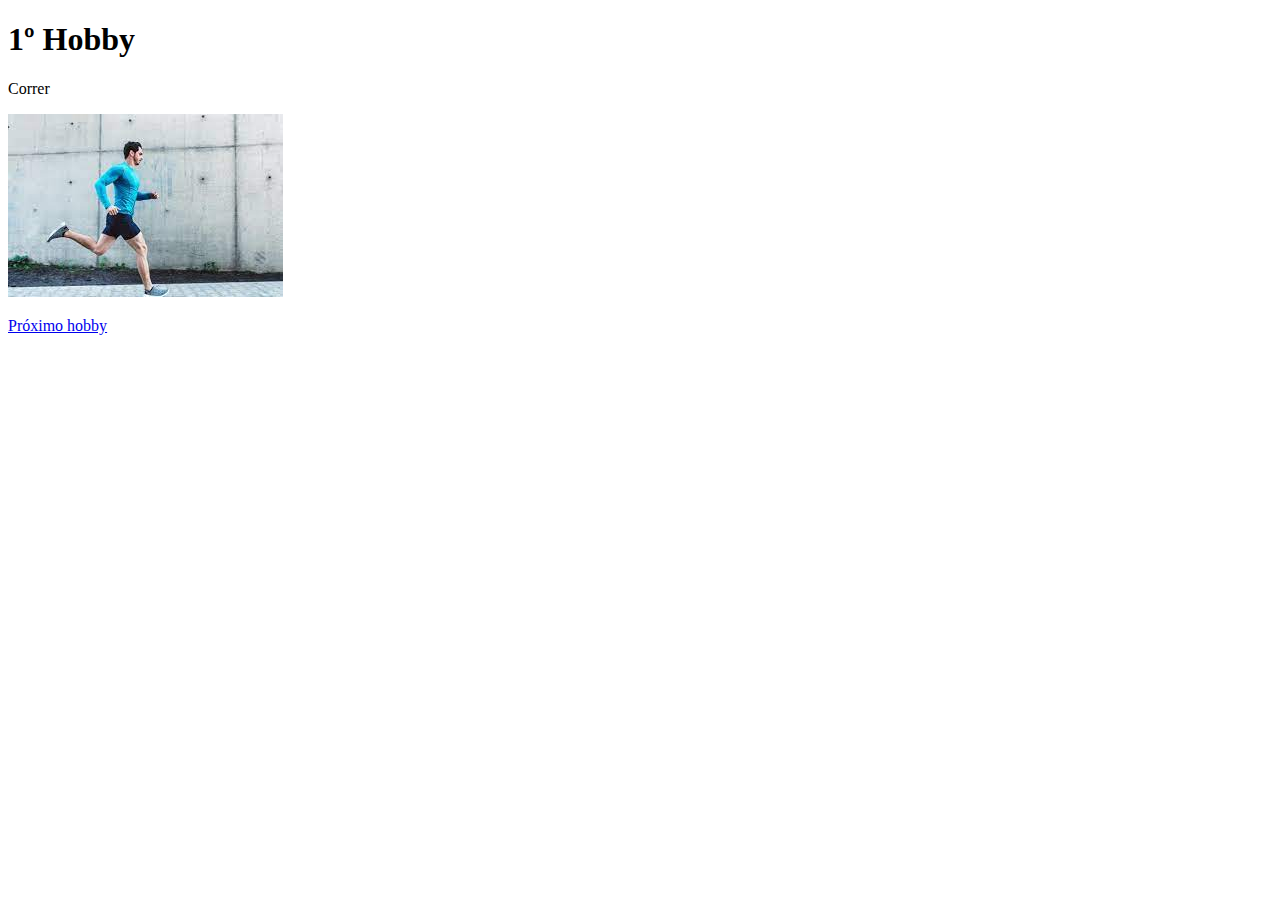
==== index.html @ 351acc63 "inicio" ====
<!DOCTYPE html>
<html lang="en">
<head>
    <meta charset="UTF-8">
    <meta http-equiv="X-UA-Compatible" content="IE=edge">
    <meta name="viewport" content="width=device-width, initial-scale=1.0">
   <link rel="styleshet" href="style.css">
    <title>Página 1</title>
</head>
<body>
<h1>1º Hobby</h1>
<p>Correr</p>
<img src="corrida.jpg" alt="correndo na pista">
<p></p><a href="page2.html">Próximo hobby</a></p>
</body>
---- style.css ----
body{
    background-color: greenyellow;
}
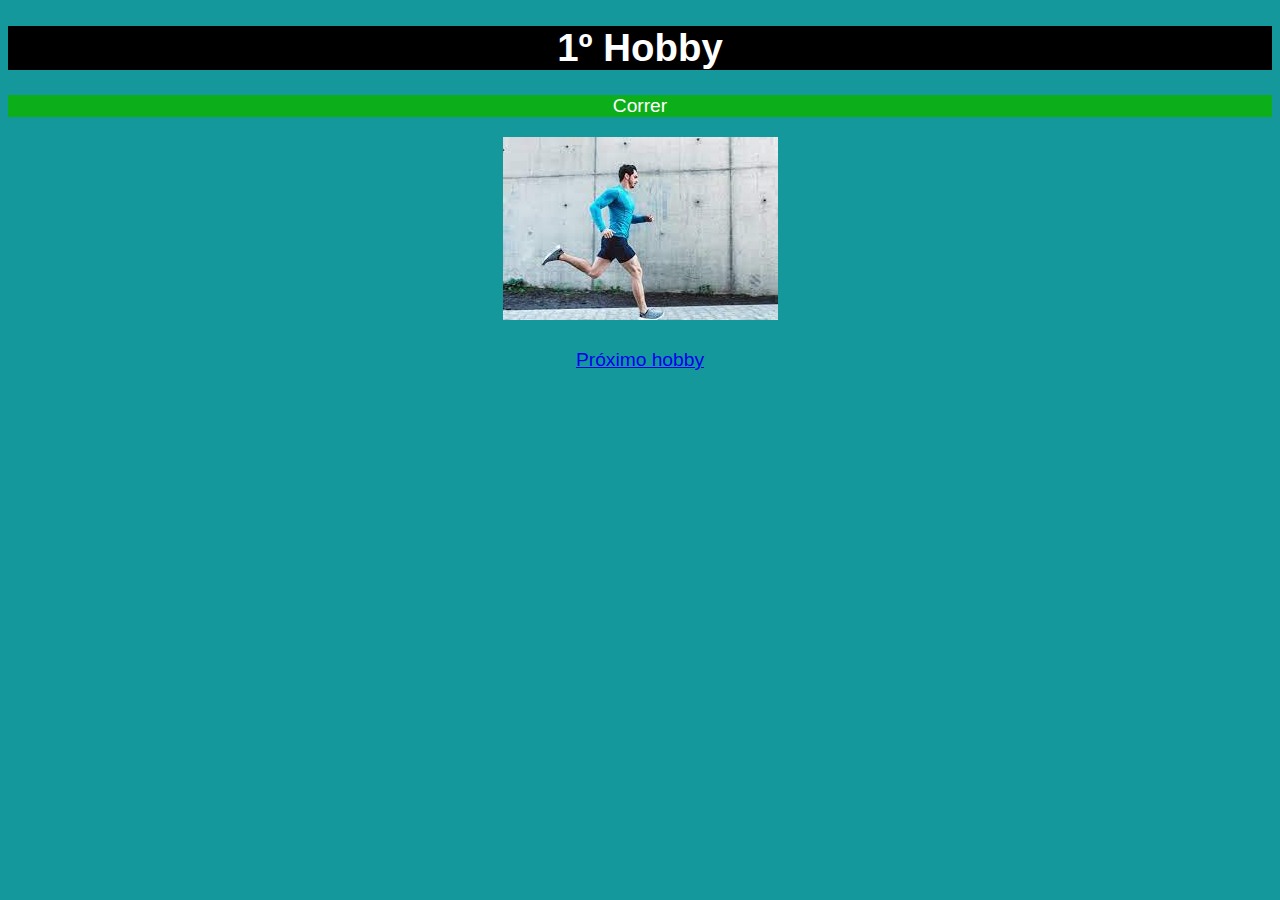
==== commit d10e0b70: "resolucao do exercicio." ====
--- a/index.html
+++ b/index.html
@@ -4,7 +4,7 @@
     <meta charset="UTF-8">
     <meta http-equiv="X-UA-Compatible" content="IE=edge">
     <meta name="viewport" content="width=device-width, initial-scale=1.0">
-   <link rel="styleshet" href="style.css">
+   <link rel="stylesheet" href="style.css">
     <title>Página 1</title>
 </head>
 <body>
--- a/style.css
+++ b/style.css
@@ -1,3 +1,19 @@
 body{
     background-color: greenyellow;
-}+}
+
+h1{
+    background: black;
+    text-align: center;    
+    }
+    body {
+    text-align: center;
+    font-family: 'Segoe UI', Tahoma, Geneva, Verdana, sans-serif; 
+    background: rgb(21, 152, 156);
+    color: #fff;
+    font-size: 1.2rem;
+    }
+    
+    p {
+    margin-top: 1.5rem;
+    background: rgb(12, 175, 26);}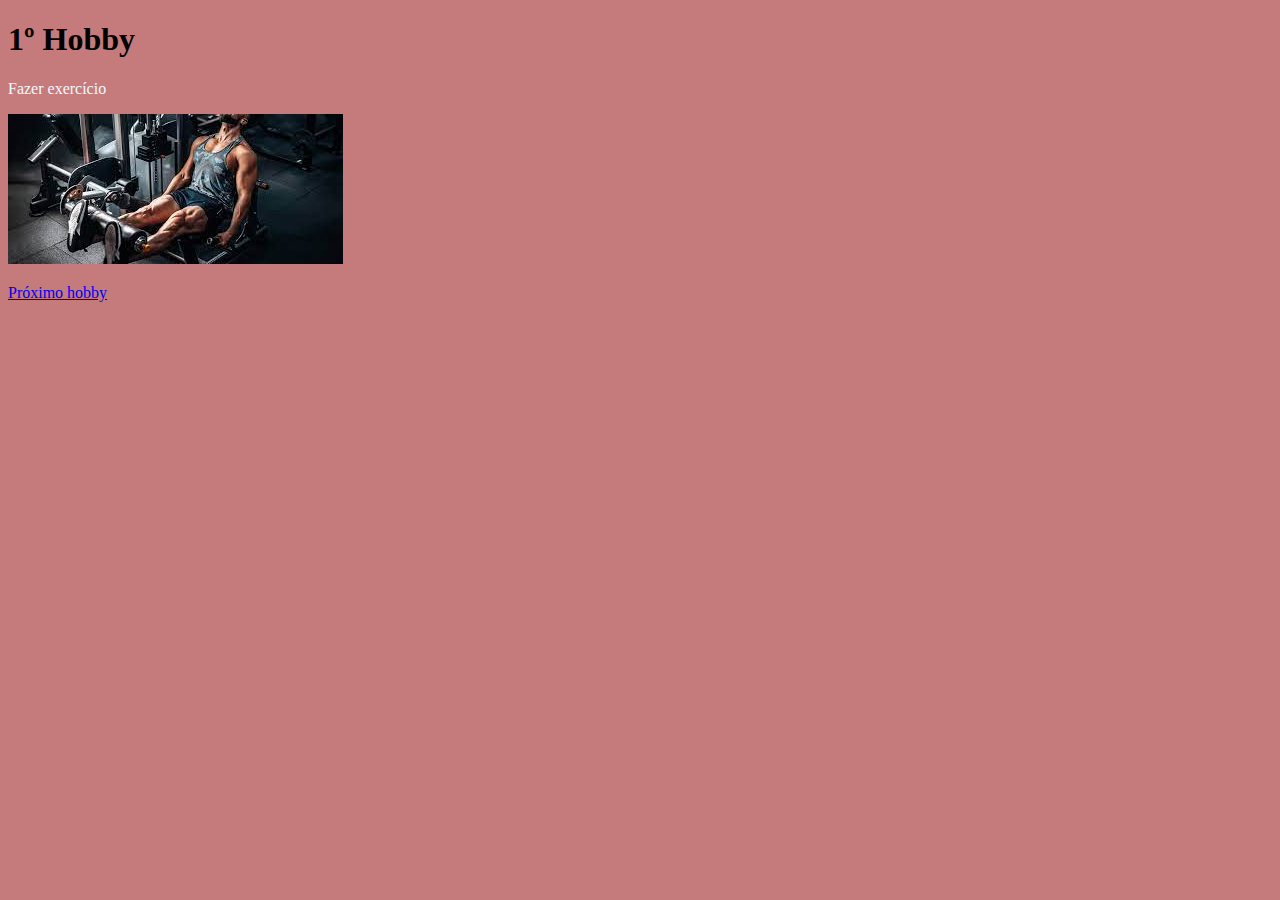
==== commit eaa2a1e5: "atividade de programacao" ====
--- a/index.html
+++ b/index.html
@@ -9,7 +9,7 @@
 </head>
 <body>
 <h1>1º Hobby</h1>
-<p>Correr</p>
-<img src="corrida.jpg" alt="correndo na pista">
+<p>Fazer exercício</p>
+<img src="musculação.jpg" alt="fazendo exercício">
 <p></p><a href="page2.html">Próximo hobby</a></p>
 </body>--- a/style.css
+++ b/style.css
@@ -1,19 +1,8 @@
-body{
-    background-color: greenyellow;
+body {
+    background-color:rgb(197, 123, 123)
 }
-
-h1{
-    background: black;
-    text-align: center;    
-    }
-    body {
-    text-align: center;
-    font-family: 'Segoe UI', Tahoma, Geneva, Verdana, sans-serif; 
-    background: rgb(21, 152, 156);
-    color: #fff;
-    font-size: 1.2rem;
-    }
+p{
+    color: aliceblue;
+    width: 500px;
     
-    p {
-    margin-top: 1.5rem;
-    background: rgb(12, 175, 26);}+}